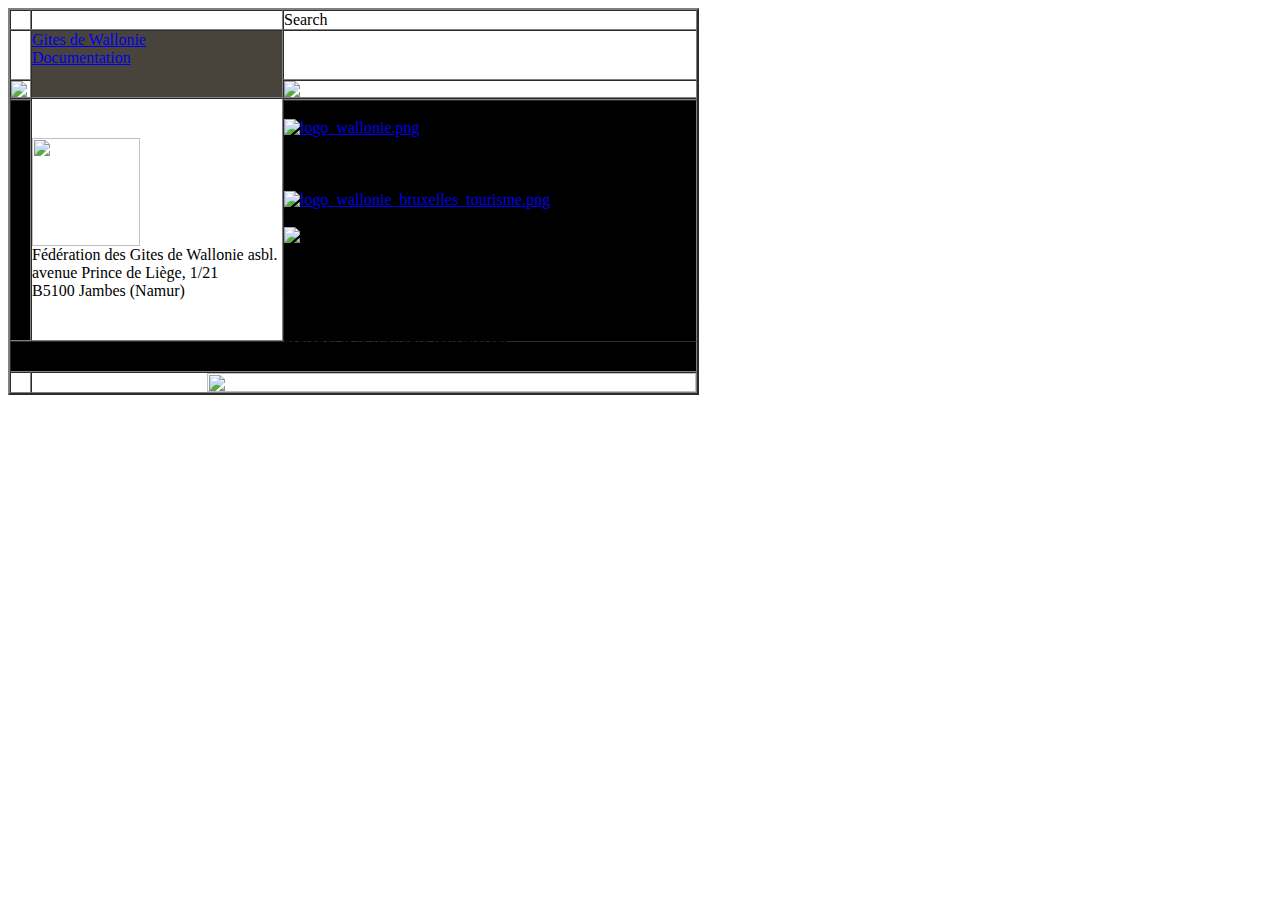
==== gdwdoc/skin/skins/gdwdoc_skin_templates/index.html @ bd0187df "correction bug iE8.##" ====
<html>
<head>
    <title>Gites de Wallonie :: Portail documentation</title>
    <link rel="icon" type="image/gif" href="gitesdewallonie_fav.gif" />
    <link rel="stylesheet" type="text/css" media="screen" href="css/kac_art.css" />
    <!--[if lt IE 7]>
    <link rel="stylesheet" type="text/css" media="screen" href="css/ie6.css" />
    <![endif]-->
    <!--[if lt IE 8]>
    <link rel="stylesheet" type="text/css" media="screen" href="css/ie8.css" />
    <![endif]-->
    <style type="text/css">
    td img {display: block;}
    </style>
</head>

<body>
<div id="gdwdoc">
    <table border="2" cellpadding="0" cellspacing="0" align="left">
        <tr>
            <td></td>
            <td align="center">
                <div id="gdwdoc-languages">
                </div>
            </td>
            <td>
                <div id="search-form">
                    Search
                </div>
            </td>
        </tr>

        <tr>
            <td height="50"></td>
            <td rowspan="4"
                valign="top"
                width="250"
                id="left-sup"
                bgcolor="#48443b">
                <div id="logo-sup">
                    <a href="http://doc.gitesdewallonie.be">Gites de Wallonie
                    <br />
                    Documentation</a>
                </div>
                <div id="navigation">
                    <!-- ICI NAVIGATION -->
                </div>
                <div id="portlet_derniere_publication">
                    <!-- ICI PORTLET DERNIERE PUBLICATION -->
                </div>
                <div id="portlet_test">
                    <!-- ICI rien -->
                </div>
            </td>
            <td></td>
        </tr>

        <tr>
            <td width="19" valign="top"><img src="bandeau_sup_left.png" /></td>
            <td valign="top"><img src="bandeau_sup.png" /></td>
        </tr>

        <tr>
            <td rowspan="3"></td>
            <td rowspan="3" valign="top" id="mainTexte">
                <div id="contenu">
                    <div id="texte">
                        <!--*** PLONE CONTENT DOCUMENT ***-->
                    </div>
                </div>
                <div class="clearboth"></div>
            </td>
        </tr>

        <tr></tr>

        <tr>
            <td rowspan="2" id="colonne-left-footer">
                <div id="logo-gdw">
                    <a href="http://www.gitesdewallonie.be"
                       target="_blank"
                       alt="http://www.gitesdewallonie.be"
                       title="Gites de Wallonie">
                        <img name="gdw-logo"
                             src="logoGDW_web2.png"
                             width="108"
                             height="108"
                             border="0"
                             id="logo-gdw"
                             alt="" />
                    </a>
                </div>
                <div id="gdw-coordonnee">
                    F&eacute;d&eacute;ration des Gites de Wallonie asbl.<br />
                    avenue Prince de Li&egrave;ge, 1/21<br />
                    B5100 Jambes (Namur)<br />
                </div>
            </td>
        </tr>
        <tr bgcolor="#000000">
            <td height="120"></td>
            <td rowspan="2">
                <div id="copyright">
                    <div id="txt">
                        &copy; 2004 - 2013 <b>G&icirc;tes de Wallonie</b> | Tous droits r&eacute;serv&eacute;s
                    </div>
                  </div>
                  <div id="partenaire">
                    <div id="logo-tourisme-wallonie">
                        <a href="http://www.tourismewallonie.be/"
                           target="_blank"
                           title="Tourisme en Wallonie">
                            <img src="logo_wallonie.png"
                                 alt="logo_wallonie.png"
                                 title="" />
                        </a>
                        <span class="partenaire-info">
                            Commissariat g&eacute;n&eacute;ral<br >
                            au Tourisme<br />
                            de la R&eacute;gion wallonne<br />
                        </span>
                    </div>
                    <div id="logo-wallonie-bruxelles-tourisme">
                        <a href="http://www.wallonietourisme.be/"
                           target="_blank"
                           title="Wallonie-Bruxelles tourisme">
                            <img src="logo_wallonie_bruxelles_tourisme.png"
                                 alt="logo_wallonie_bruxelles_tourisme.png"
                                 title="" />
                        </a>
                        <span class="partenaire-info">
                            Wallonie-Bruxelles tourisme.
                        </span>
                    </div>
                    <div id="feder-logo">
                        <img src="logo_wallonie_europe_feder.gif"
                             alt="logo_wallonie_europe_feder.gif"
                             title="FEDER Programmation 2007-2013" />
                        <div class="partenaire-info">
                            <span id="titre-feder">
                                FEDER<br />
                                PROGRAMMATION 2007-2013<br />
                            </span>
                            <span id="texte-feder">
                               Axe prioritaire 3:D&eacute;veloppement territorial
                               &eacute;quilibr&eacute; et durable
                               <br />
                               Mesure 3.03 :Redynamisation urbaine et
                               attractivit&eacute; du territoire
                               <br />
                               Le Fonds europ&eacute;en de d&eacute;veloppement
                               <br />
                               r&eacute;gional et la Wallonie investissent
                               <br />
                               dans votre avenir.
                            </span>
                        </div>
                    </div>
                <div class="visualClear"></div>
                </div>
                <div class="visualClear"></div>
            </td>
        </tr>
        <tr>
            <td colspan="3" bgcolor="#000000" height="21"></td>
        </tr>
        <tr>
            <td height="19"></td>
            <td colspan="2" align="right">
                <img name="ombre_footer"
                     src="ombre_footer.jpg"
                     width="489"
                     height="19"
                     border="0"
                     id="coin13"
                     alt="" />
            </td>
        </tr>
    </table>
</div>
</body>
</html>
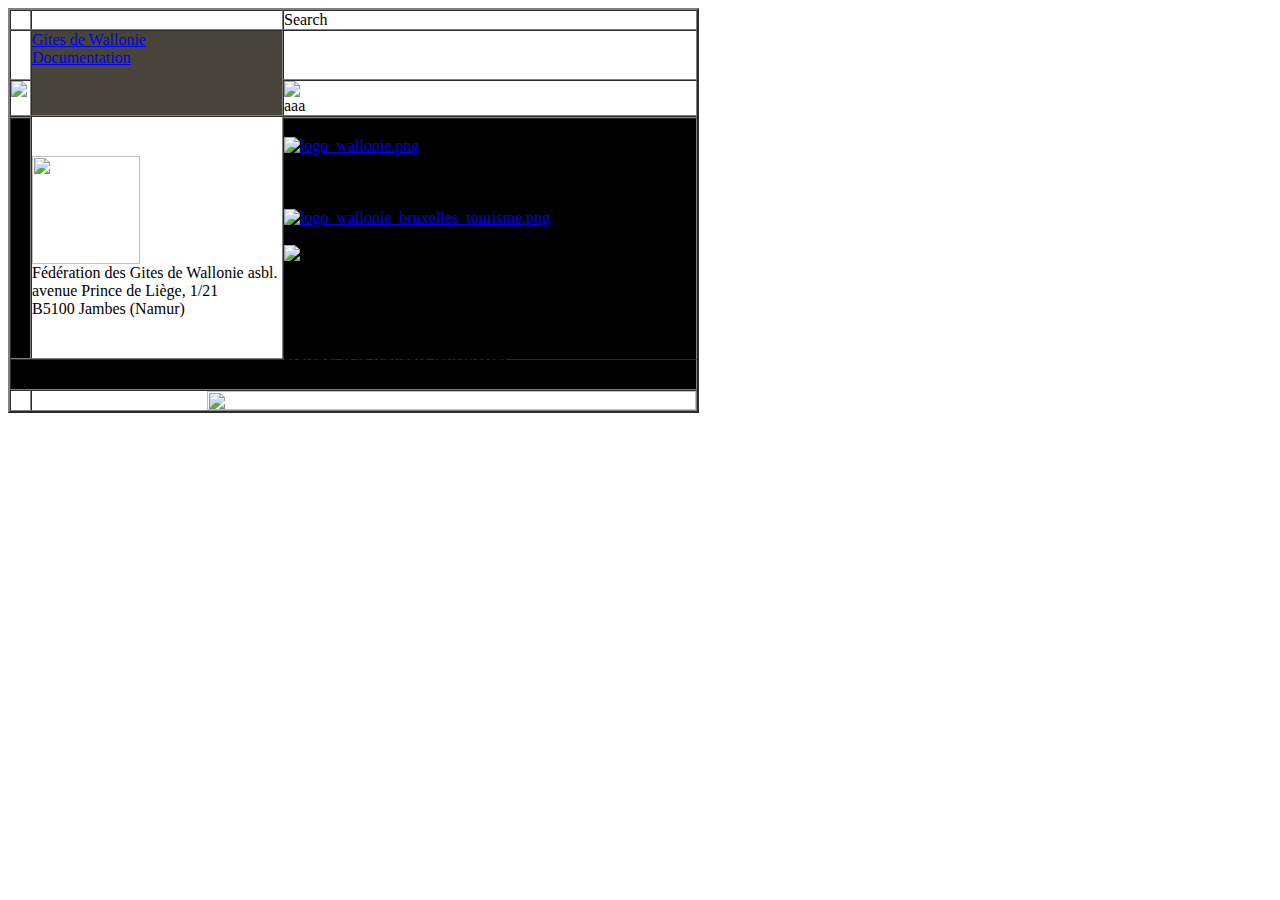
==== commit 9dea21d1: "correction bug iE8.##" ====
--- a/gdwdoc/skin/skins/gdwdoc_skin_templates/index.html
+++ b/gdwdoc/skin/skins/gdwdoc_skin_templates/index.html
@@ -57,7 +57,7 @@
 
         <tr>
             <td width="19" valign="top"><img src="bandeau_sup_left.png" /></td>
-            <td valign="top"><img src="bandeau_sup.png" /></td>
+            <td valign="top"><img src="bandeau_sup.png" />aaa</td>
         </tr>
 
         <tr>
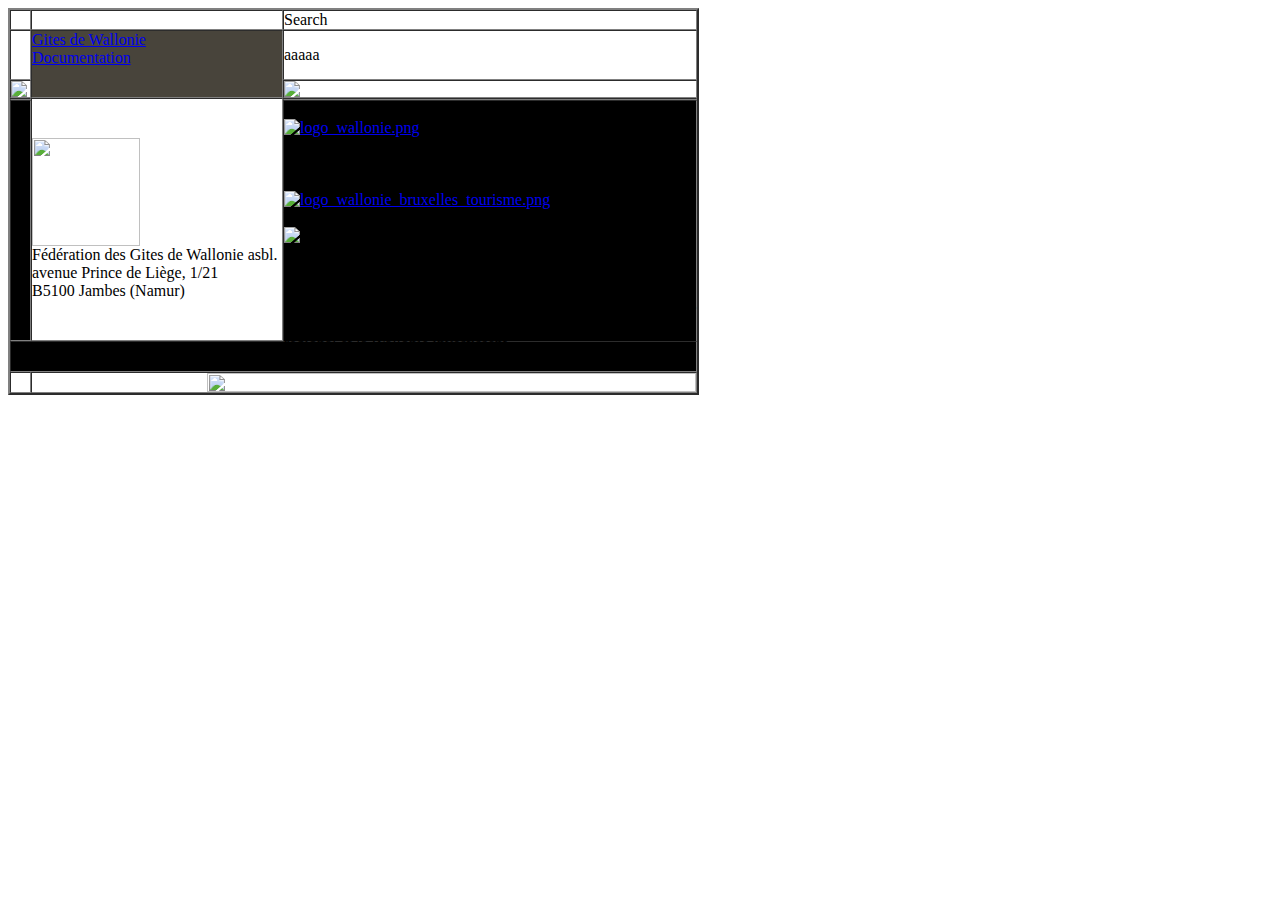
==== commit 62be029f: "correction bug iE8.##" ====
--- a/gdwdoc/skin/skins/gdwdoc_skin_templates/index.html
+++ b/gdwdoc/skin/skins/gdwdoc_skin_templates/index.html
@@ -52,12 +52,12 @@
                     <!-- ICI rien -->
                 </div>
             </td>
-            <td></td>
+            <td>aaaaa</td>
         </tr>
 
         <tr>
             <td width="19" valign="top"><img src="bandeau_sup_left.png" /></td>
-            <td valign="top"><img src="bandeau_sup.png" />aaa</td>
+            <td valign="top"><img src="bandeau_sup.png" /></td>
         </tr>
 
         <tr>
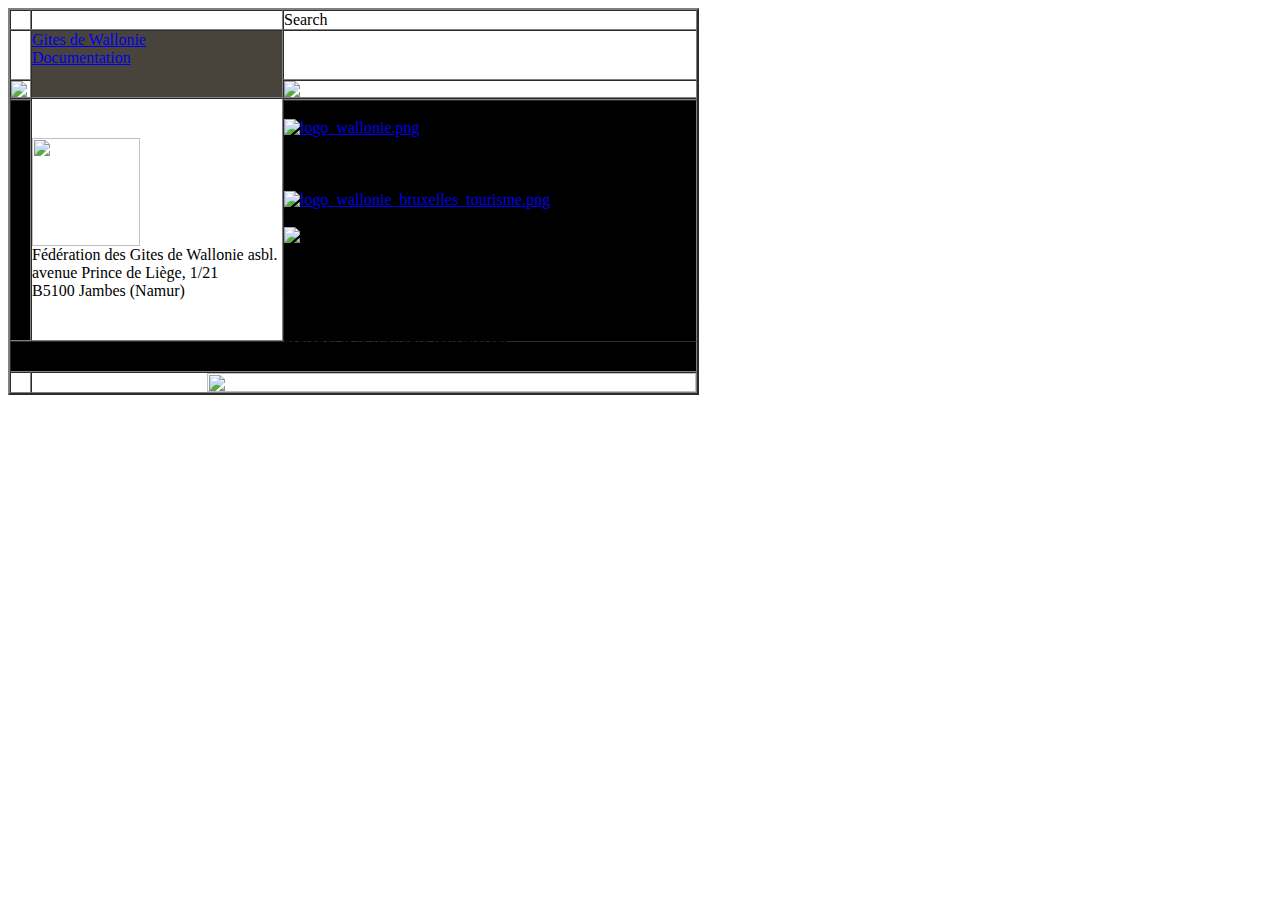
==== commit 7537d2b1: "correction bug iE8.##" ====
--- a/gdwdoc/skin/skins/gdwdoc_skin_templates/index.html
+++ b/gdwdoc/skin/skins/gdwdoc_skin_templates/index.html
@@ -52,7 +52,7 @@
                     <!-- ICI rien -->
                 </div>
             </td>
-            <td>aaaaa</td>
+            <td></td>
         </tr>
 
         <tr>
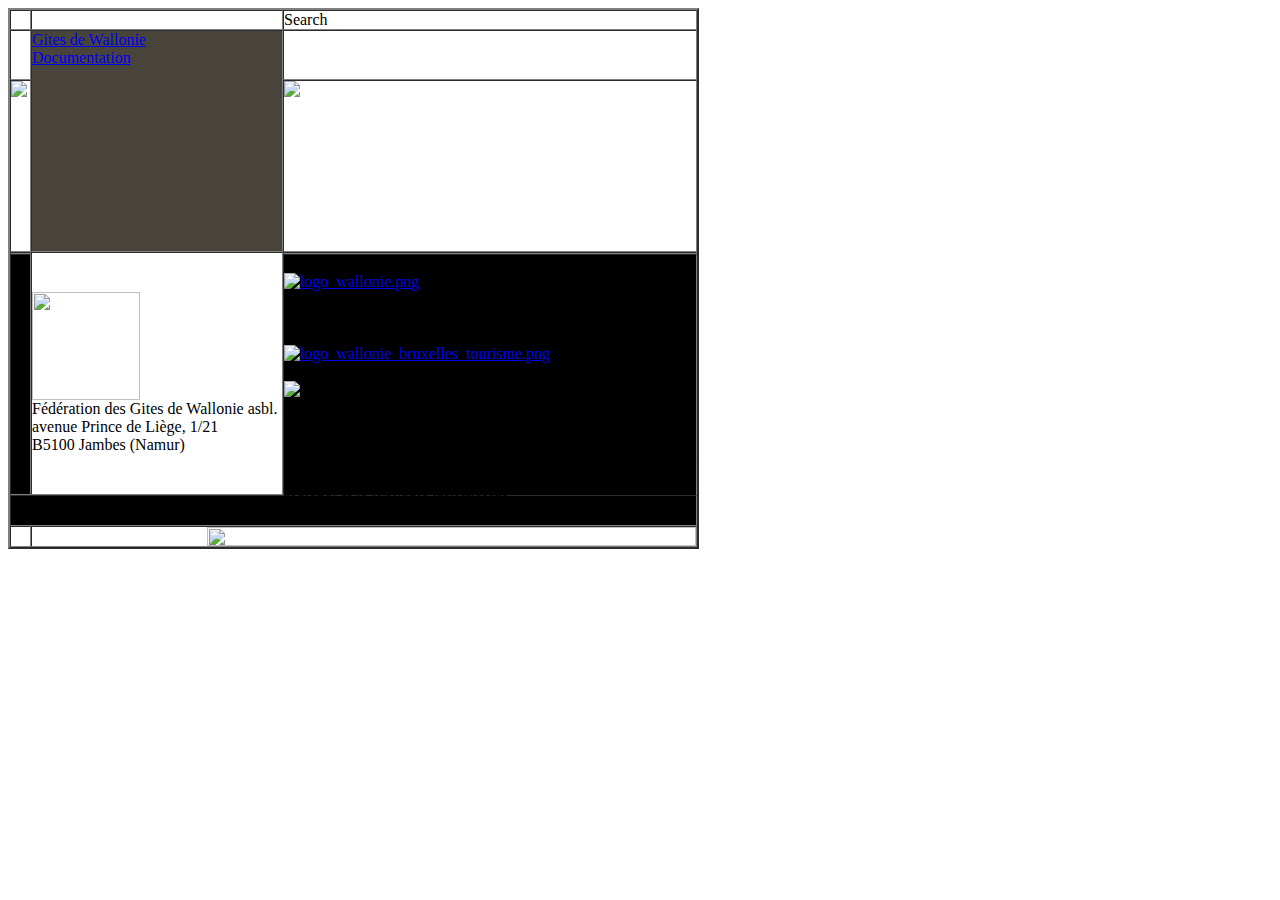
==== commit 4dfd156e: "correction bug iE8.##" ====
--- a/gdwdoc/skin/skins/gdwdoc_skin_templates/index.html
+++ b/gdwdoc/skin/skins/gdwdoc_skin_templates/index.html
@@ -55,9 +55,9 @@
             <td></td>
         </tr>
 
-        <tr>
-            <td width="19" valign="top"><img src="bandeau_sup_left.png" /></td>
-            <td valign="top"><img src="bandeau_sup.png" /></td>
+        <tr height="172">
+            <td width="19" height="172" valign="top"><img src="bandeau_sup_left.png" /></td>
+            <td height="172" valign="top"><img src="bandeau_sup.png" /></td>
         </tr>
 
         <tr>
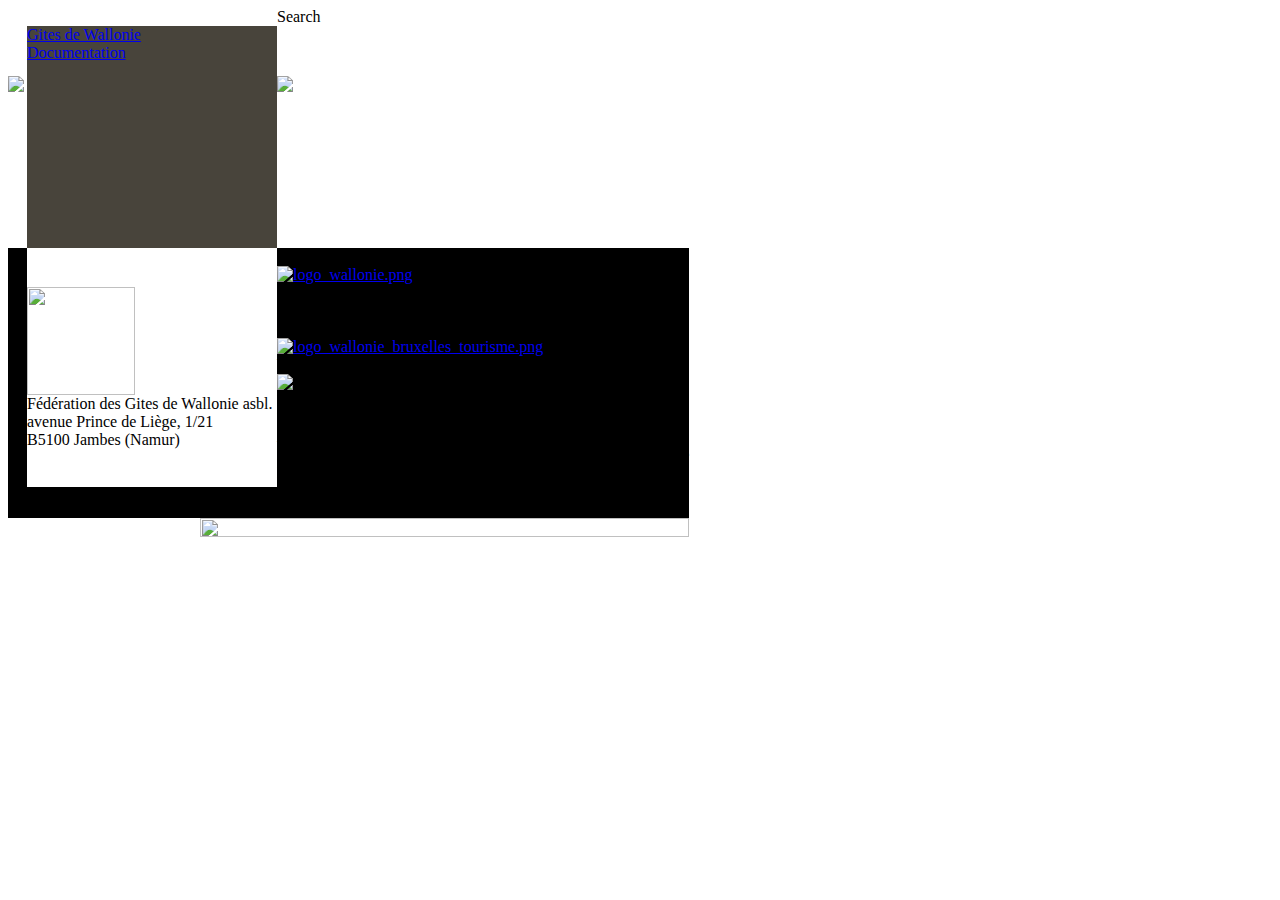
==== commit efd2c9e6: "correction bug iE8.##" ====
--- a/gdwdoc/skin/skins/gdwdoc_skin_templates/index.html
+++ b/gdwdoc/skin/skins/gdwdoc_skin_templates/index.html
@@ -4,10 +4,10 @@
     <link rel="icon" type="image/gif" href="gitesdewallonie_fav.gif" />
     <link rel="stylesheet" type="text/css" media="screen" href="css/kac_art.css" />
     <!--[if lt IE 7]>
-    <link rel="stylesheet" type="text/css" media="screen" href="css/ie6.css" />
+    <link rel="stylesheet" type="text/css" media="screen" href="ie6.css" />
     <![endif]-->
-    <!--[if lt IE 8]>
-    <link rel="stylesheet" type="text/css" media="screen" href="css/ie8.css" />
+    <!--[if IE 8]>
+    <link rel="stylesheet" type="text/css" media="screen" href="ie8.css" />
     <![endif]-->
     <style type="text/css">
     td img {display: block;}
@@ -16,7 +16,7 @@
 
 <body>
 <div id="gdwdoc">
-    <table border="2" cellpadding="0" cellspacing="0" align="left">
+    <table border="0" cellpadding="0" cellspacing="0" align="left">
         <tr>
             <td></td>
             <td align="center">
